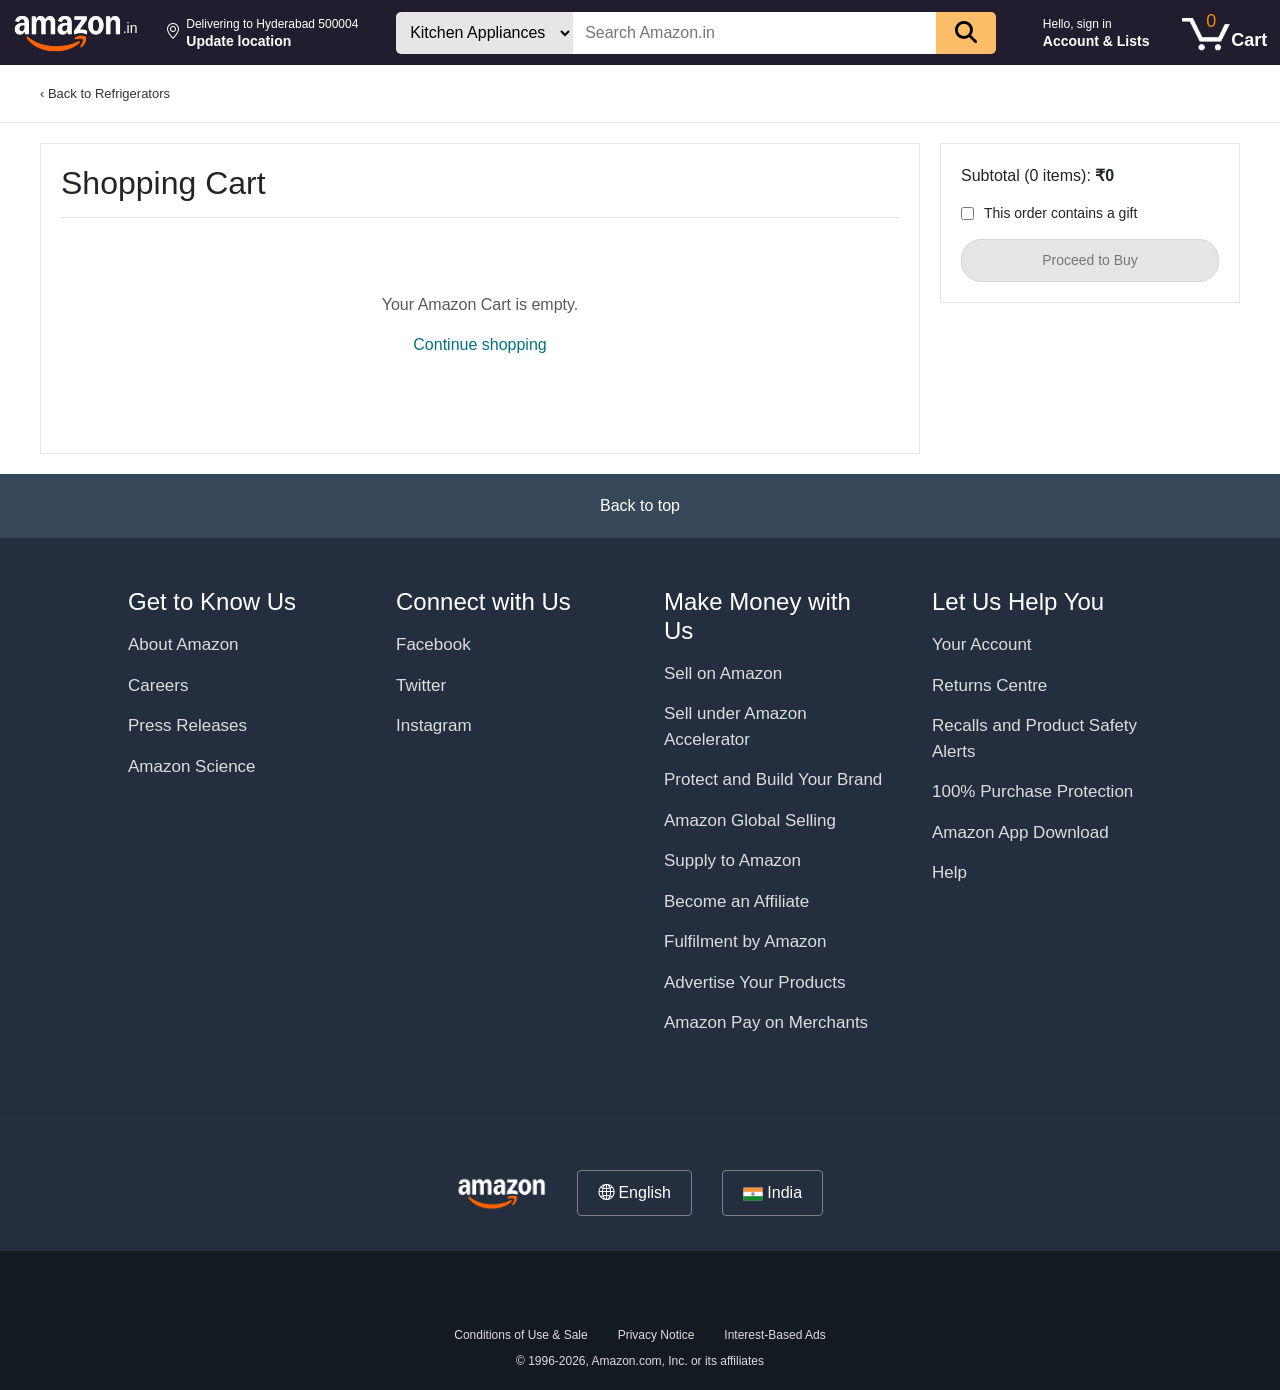
==== AddToCart.html @ 39773c07 "Amazon Clone version 1.1" ====
<!DOCTYPE html>
<html lang="en">

<head>
  <meta charset="UTF-8">
  <meta name="viewport" content="width=device-width, initial-scale=1.0">
  <title>Shopping Cart - Amazon.in</title>
  <link rel="stylesheet" href="https://cdnjs.cloudflare.com/ajax/libs/font-awesome/6.4.2/css/all.min.css"
    integrity="sha512-z3gLpd7yknf1YoNbCzqRKc4qyor8gaKU1qmn+CShxbuBusANI9QpRohGBreCFkKxLhei6S9CQXFEbbKuqLg0DA=="
    crossorigin="anonymous" referrerpolicy="no-referrer" />

  <link rel="stylesheet"
    href="https://fonts.googleapis.com/css2?family=Material+Symbols+Rounded:opsz,wght,FILL,GRAD@20..48,100..700,0..1,-50..200" />

  <link href="https://cdn.jsdelivr.net/npm/bootstrap@5.3.8/dist/css/bootstrap.min.css" rel="stylesheet"
    integrity="sha384-sRIl4kxILFvY47J16cr9ZwB07vP4J8+LH7qKQnuqkuIAvNWLzeN8tE5YBujZqJLB" crossorigin="anonymous" />
  <link rel="stylesheet" href="https://cdn.jsdelivr.net/npm/bootstrap-icons@1.11.3/font/bootstrap-icons.min.css" />

  <link rel="stylesheet" href="refrigerator.css">
  <link rel="stylesheet" href="cart.css">
  <link rel="stylesheet" href="https://cdnjs.cloudflare.com/ajax/libs/font-awesome/6.5.1/css/all.min.css">
</head>

<body>

  <nav class="navbar-section">
    <a href="./" class="nav-logo">
      <img src="./images/amazon-white-logo.png" />
      <span>.in</span>
    </a>

    <div class="nav-location">
      <div class="icon"><i class="bi bi-geo-alt"></i></div>
      <div>
        <p>Delivering to Hyderabad 500004</p>
        <h4>Update location</h4>
      </div>
    </div>

    <div class="nav-search-bar">
      <select id="categorySelect">
        <option value="Kitchen Appliances">Kitchen Appliances</option>
        <option value="Electronics">Electronics</option>
        <option value="Vehicles">Vehicles</option>
        <option value="Beauty Products">Beauty Products</option>
        <option value="Decorations">Decorations</option>
        <option value="Furniture">Furniture</option>
      </select>
      <input type="text" id="searchInput" placeholder="Search Amazon.in" />
      <button id="searchButton" type="button">
        <i class="fa-solid fa-magnifying-glass"></i>
      </button>
    </div>

    <a href="./login.html">
      <div id="accountNav">
        <p>Hello, sign in</p>
        <h4>Account & Lists</h4>
      </div>
    </a>

    <a href="./addToCart.html" class="cart-link">
      <div class="cart">
        <img src="./images/cart.png" alt="" /> <span id="cartCount">0</span><b>Cart</b>
      </div>
    </a>
  </nav>

  <div class="category-navbar">
    <a href="refrigerator.html">‹ Back to Refrigerators</a>
  </div>

  <main class="cart-page">
    <div class="cart-items-panel">
      <h2 class="cart-heading">Shopping Cart</h2>
      <div id="cartItemsContainer">
        <!-- cart rows injected by cart.js -->
      </div>
    </div>

    <aside class="order-summary">
      <p class="summary-subtotal">
        Subtotal (<span id="summaryItemCount">0</span> items):
        <span id="summarySubtotal" class="summary-amount">₹0</span>
      </p>
      <label class="pod-checkbox-label">
        <input type="checkbox" id="isGiftCheckbox">
        This order contains a gift
      </label>
      <button id="checkoutBtn" class="checkout-btn">Proceed to Buy</button>
    </aside>
  </main>

  <!-- FOOTER -->
  <footer>
    <div class="back-top">
      <a href="#">Back to top</a>
    </div>

    <div class="footer-links">
      <div class="column">
        <h4>Get to Know Us</h4>
        <a href="#">About Amazon</a>
        <a href="#">Careers</a>
        <a href="#">Press Releases</a>
        <a href="#">Amazon Science</a>
      </div>

      <div class="column">
        <h4>Connect with Us</h4>
        <a href="#">Facebook</a>
        <a href="#">Twitter</a>
        <a href="#">Instagram</a>
      </div>

      <div class="column">
        <h4>Make Money with Us</h4>
        <a href="#">Sell on Amazon</a>
        <a href="#">Sell under Amazon Accelerator</a>
        <a href="#">Protect and Build Your Brand</a>
        <a href="#">Amazon Global Selling</a>
        <a href="#">Supply to Amazon</a>
        <a href="#">Become an Affiliate</a>
        <a href="#">Fulfilment by Amazon</a>
        <a href="#">Advertise Your Products</a>
        <a href="#">Amazon Pay on Merchants</a>
      </div>

      <div class="column">
        <h4>Let Us Help You</h4>
        <a href="#">Your Account</a>
        <a href="#">Returns Centre</a>
        <a href="#">Recalls and Product Safety Alerts</a>
        <a href="#">100% Purchase Protection</a>
        <a href="#">Amazon App Download</a>
        <a href="#">Help</a>
      </div>
    </div>

    <hr>

    <div class="footer-bottom">
      <img src="./images/amazon-white-logo.png" width="90px" />
      <button class="btn"><i class="bi bi-globe2"></i> English</button>
      <button class="btn">
        <img src="./images/flag.png" width="20px" alt="" /> India
      </button>
    </div>
  </footer>

  <div class="nav-footer">
    <div class="terms_conditions">
      <a href="#">Conditions of Use & Sale</a>
      <a href="#">Privacy Notice</a>
      <a href="#">Interest-Based Ads</a>
    </div>
    <t class="copyright">© 1996-2026, Amazon.com, Inc. or its affiliates</t>
  </div>

  <script src="./cart.js"></script>
  <script src="https://cdn.jsdelivr.net/npm/bootstrap@5.3.8/dist/js/bootstrap.bundle.min.js"
    integrity="sha384-FKyoEForCGlyvwx9Hj09JcYn3nv7wiPVlz7YYwJrWVcXK/BmnVDxM+D2scQbITxI"
    crossorigin="anonymous"></script>

</body>

</html>
---- refrigerator.css ----
* {
    margin: 0;
    padding: 0;
    box-sizing: border-box;
}

body {
    font-family: 'Segoe UI', Tahoma, Geneva, Verdana, sans-serif;
}

@keyframes fadeIn {
    from {
        opacity: 0;
        transform: translateY(20px);
    }

    to {
        opacity: 1;
        transform: translateY(0);
    }
}

/* NAVBAR */
.navbar-section {
    display: flex;
    align-items: center;
    justify-content: space-evenly;
    gap: 10px;
    background-color: rgb(34, 29, 46);
    width: 100%;
    height: 65px;
    color: white;
}

.nav-logo {
    display: flex;
    align-items: center;
    cursor: pointer;
    justify-content: center;
}

.nav-logo img {
    width: 110px;
}

.nav-logo span {
    font-size: 14px;
    margin-bottom: 8px;
}

.nav-location {
    display: flex;
    align-items: center;
    cursor: pointer;
}

.nav-location .icon {
    padding: 5px;
}

.nav-location p {
    font-size: 12px;
    color: rgb(255, 255, 255);
    font-weight: 400;
    font-family: 'Amazon Ember', sans-serif;
    margin: 0;
}

.nav-location h4 {
    font-size: 14px;
    color: rgb(255, 255, 255);
    font-weight: 700;
    font-family: 'Amazon Ember', sans-serif;
    margin: 0;
}

.nav-search-bar {
    flex: 1;
    max-width: 600px;
    height: 42px;
    display: flex;
    margin: 0 15px;
}

.nav-search-bar select {
    width: fit-content;
    border: none;
    background: #e6e6e6;
    padding: 10px;
    border-radius: 5px 0 0 5px;
}

.nav-search-bar input {
    flex: 1;
    border: none;
    padding: 12px;
    font-size: 16px;
    outline: none;
}

.nav-search-bar button {
    width: 60px;
    border: none;
    background: #febd69;
    font-size: 22px;
    cursor: pointer;
    border-radius: 0 5px 5px 0;
}

.navbar-section a {
    text-decoration: none;
    color: inherit;
}

#accountNav {
    cursor: pointer;
    padding: 0 8px;
    border: 1px solid transparent;
    border-radius: 2px;
}

#accountNav:hover {
    border-color: #fff;
}

#accountNav p {
    font-size: 12px;
    color: #fff;
    white-space: nowrap;
    margin: 0;
}

#accountNav h4 {
    font-size: 14px;
    font-weight: 700;
    color: #fff;
    white-space: nowrap;
    margin: 0;
}

.orders p {
    font-size: 12px;
}

.orders h4 {
    font-size: 14px;
}

.cart {
    font-size: 18px;
    cursor: pointer;
    position: relative;
    display: flex;
    align-items: center;
}

.cart img {
    width: 50px;
}


.cart #cartCount {
    color: #f08804;
    position: absolute;
    top: 0;
    left: 25px;
}

.cart b {
    padding-top: 15px;
}

/* TABS */
.features {
    height: 40px;
    background-color: #232f3e;
    display: flex;
    justify-content: space-between;
    align-items: center;
    padding: 0 15px;
}

.tabs {
    display: flex;
    align-items: center;
    gap: 25px;
    color: white;
}

.prime {
    color: white;
}


/* CATEGORY NAVBAR */
.category-navbar {
    width: 100%;
    height: 58px;
    background: #ffffff;
    display: flex;
    align-items: center;
    padding: 0 40px;
    gap: 40px;
    border-bottom: 1px solid #e5e5e5;
    overflow-x: auto;
}

.category-navbar::-webkit-scrollbar {
    display: none;
}

.category-navbar a {
    text-decoration: none;
    color: #333;
    font-size: 13px;
    white-space: nowrap;
    display: flex;
    align-items: center;
}

.category-navbar a:hover {
    text-decoration: underline;
    color: #1f66b2;
}

main {
    display: flex;
    width: 100vw;
    padding-right: 30px;
    animation: fadeIn 1s ease forwards;
}

/* SIDE SECTION */
.sidebar {
    width: 20%;
    padding: 20px;
    background: #fff;
}

.sidebar-collapse {
    display: none;
}

.filter-section {
    margin-bottom: 15px;
}

.filter-section h4 {
    font-weight: 700;
    margin-bottom: 10px;
    color: #0f1111;
}

.filter-section label {
    display: flex;
    align-items: center;
    gap: 12px;
    font-size: 15px;
    margin-bottom: 10px;
    cursor: pointer;
    color: #0f1111;
}

.filter-section input {
    width: 15px;
    height: 17px;
    cursor: pointer;
}

.filter-section p {
    font-size: 15px;
    line-height: 20px;
    color: #0f1111;
}

.range-slider {
    position: relative;
    height: 24px;
    display: flex;
    align-items: center;
}

.range-track {
    position: absolute;
    left: 0;
    right: 0;
    height: 4px;
    background: #d9d9d9;
    border-radius: 2px;
}

.range-track-highlight {
    position: absolute;
    height: 4px;
    background: #146eb4;
    border-radius: 2px;
}

.range-slider input[type="range"] {
    position: absolute;
    top: 0;
    left: 0;
    width: 100%;
    height: 24px;
    margin: 0;
    background: none;
    pointer-events: none;
    -webkit-appearance: none;
    appearance: none;
}

.range-slider input[type="range"]::-webkit-slider-runnable-track {
    -webkit-appearance: none;
    background: transparent;
}

.range-slider input[type="range"]::-moz-range-track {
    background: transparent;
}

.range-slider input[type="range"]::-webkit-slider-thumb {
    pointer-events: auto;
    -webkit-appearance: none;
    appearance: none;
    width: 20px;
    height: 20px;
    border-radius: 50%;
    background: #fff;
    border: 5px solid #146eb4;
    box-shadow: 0 0 0 6px rgba(20, 110, 180, 0.15);
    cursor: pointer;
    position: relative;
    z-index: 2;
}

.range-slider input[type="range"]::-moz-range-thumb {
    pointer-events: auto;
    width: 20px;
    height: 20px;
    border-radius: 50%;
    background: #fff;
    border: 5px solid #146eb4;
    box-shadow: 0 0 0 6px rgba(20, 110, 180, 0.15);
    cursor: pointer;
}

.filter-section input[type="checkbox"] {
    width: 15px;
    height: 17px;
}

.rating {
    display: flex;
    align-items: center;
    gap: 8px;
    cursor: pointer;
}

.stars {
    color: #ff9900;
    font-size: 25px;
}

.rating span:last-child {
    font-size: 15px;
    color: #0f1111;
}

.rating:hover {
    color: #c7511f;
}

.filter-section .price {
    font-weight: 500;
}

.range-slider {
    position: relative;
    margin-bottom: 50px;
    margin-top: 20px;
}

.range-slider input {
    width: 100%;
    appearance: none;
    height: 4px;
    background: #1f66b2;
    border-radius: 5px;
    outline: none;
    position: absolute;
}

.back-link {
    text-decoration: none;
    color: #0f1111;
    font-size: 15px;
    display: block;
    margin-bottom: 15px;
}

.filter-section ul {
    list-style: none;
    padding-left: 18px;
}

.filter-section li {
    font-size: 15px;
    margin-bottom: 2px;
    color: #0f1111;
    cursor: pointer;
    line-height: 28px;
}

.filter-section .active {
    font-weight: bold;
}

.filter-section li:hover,
.back-link:hover {
    color: #c7511f;
}


/* PRODUCTS */
.products {
    display: grid;
    grid-template-columns: repeat(4, 1fr);
    gap: 20px;
    width: 80%;
    padding-top: 25px;
}

.card {
    border: 1px solid #e5e5e5;
    max-height: 765px;
    padding: 12px;
    background: #fff;
    cursor: pointer;
    display: flex;
    flex-direction: column;
}

.card img {
    width: 100%;
    height: 320px;
    object-fit: contain;
}

.card h3 {
    font-size: 16px;
    font-weight: 500;
    margin: 15px 0;
}

.rating {
    color: #f08804;
    margin-bottom: 10px;
    font-size: 14px;
    font-weight: 400;
}

.rating span:last-child {
    color: #007185;
}

.card p {
    margin-bottom: 10px;
    color: #565959;
    font-size: 15px;
}

.price {
    font-size: 30px;
    color: #000;
    margin-bottom: 10px;
}

.mrp {
    font-size: 18px;
    text-decoration: line-through;
    color: #565959;
}

.offer {
    color: #cc0c39;
    font-weight: bold;
}

.delivery {
    color: #000;
    line-height: 25px;
}

.card:hover {
    box-shadow: 0 0 8px rgba(0, 0, 0, 0.2);
}

.OUT {
    color: red;
}


/* RECOMMENDATION */
.signin-section {
    width: 100%;
    background: #fff;
    border: 1px solid #ddd;
    text-align: center;
    padding: 60px 20px 25px;
    margin: 20px auto;
}

.signin-section h2 {
    font-size: 22px;
    font-weight: 700;
    margin-bottom: 20px;
    color: #000;
}

.signin-btn {
    width: 300px;
    height: 42px;
    background: #ffd814;
    border: none;
    border-radius: 25px;
    font-size: 18px;
    cursor: pointer;
    margin-bottom: 10px;
}

.signin-btn:hover {
    background: #f7ca00;
}

.signin-section p {
    font-size: 14px;
    color: #111;
}

.signin-section a {
    color: #2162a1;
    text-decoration: none;
}

.signin-section a:hover {
    text-decoration: underline;
}


/* FOOTER */
footer {
    background: #232f3e;
    color: white;
}

.back-top {
    background: #37475a;
    text-align: center;
    padding: 20px;
}

.back-top a {
    color: white;
    text-decoration: none;
    font-size: 16px;
    font-weight: 500;
}

.footer-links {
    width: 80%;
    margin: auto;
    padding: 50px 0;
    display: flex;
    justify-content: space-between;
    flex-wrap: wrap;
}

.column {
    display: flex;
    flex-direction: column;
    width: 220px;
}

.column h4 {
    margin-bottom: 15px;
}

.column a {
    text-decoration: none;
    color: #dddddd;
    margin-bottom: 15px;
    font-size: 17px;
}

.column a:hover {
    text-decoration: underline;
}

hr {
    border: 1px solid #3a4553;
}

/* Bottom Section */
.footer-bottom {
    padding: 35px;
    display: flex;
    justify-content: center;
    align-items: center;
    gap: 30px;
}

.logo {
    width: 120px;
}

.btn {
    background: transparent;
    color: white;
    border: 1px solid gray;
    padding: 10px 20px;
    border-radius: 4px;
    cursor: pointer;
    font-size: 16px;
}

.btn:hover {
    border-color: white;
}

/* Navigation Footer */
.nav-footer {
    width: 100%;
    background: #131A22;
    padding: 35px 0 20px;
}

/* Nav-Footer Links */
.nav-footer-links {
    width: 900px;
    margin: 0 auto;
    display: grid;
    grid-template-columns: repeat(4, 1fr);
    gap: 28px 60px;
}

.nav-footer-links a {
    text-decoration: none;
    width: 150px;
}

.nav-footer-links h5 {
    color: #DDD;
    font-size: 12px;
    font-weight: 700;
    font-family: Arial, Helvetica, sans-serif;
    margin-bottom: 2px;
}

.nav-footer-links span {
    display: block;
    color: #999;
    font-size: 12px;
    line-height: 1.2;
    font-family: Arial, Helvetica, sans-serif;
}

.nav-footer-links a:hover h5,
.nav-footer-links a:hover span {
    text-decoration: underline;
}

/* Bottom Links */
.terms_conditions {
    margin-top: 40px;
    display: flex;
    justify-content: center;
    gap: 30px;
}

.terms_conditions a {
    color: #DDD;
    text-decoration: none;
    font-size: 12px;
    font-family: Arial, Helvetica, sans-serif;
}

.terms_conditions a:hover {
    text-decoration: underline;
}

/* Copyright */
.copyright {
    margin-top: 8px;
    display: flex;
    justify-content: center;
    color: #DDD;
    font-size: 12px;
    font-family: Arial, Helvetica, sans-serif;
}

/* ADD TO CART */
.cart-link {
    text-decoration: none;
    color: inherit;
}

.add-to-cart-btn {
    width: 100%;
    padding: 10px;
    background: #ffd814;
    border: 1px solid #a88734;
    border-radius: 20px;
    font-size: 14px;
    font-weight: 500;
    cursor: pointer;
    transition: background 0.15s ease;
    margin-top: auto;
}

.add-to-cart-btn:hover {
    background: #f7ca00;
}

.add-to-cart-btn:disabled {
    background: #e5e5e5;
    color: #767676;
    border-color: #d5d5d5;
    cursor: not-allowed;
}

.add-to-cart-btn.added {
    background: #4caf50;
    border-color: #3d8b40;
    color: #fff;
}


/* RESPONSIVENESS */
html,
body {
    overflow-x: hidden;
    max-width: 100%;
}

.features {
    overflow-x: auto;
    scrollbar-width: none;
}

.features::-webkit-scrollbar {
    display: none;
}

.tabs {
    flex-shrink: 0;
    white-space: nowrap;
}

@media (max-width: 1200px) {
    .navbar-section {
        padding: 0 10px;
    }

    .nav-location p {
        font-size: 9px;
    }

    .tabs div {
        display: none;
    }

    .tabs div:nth-child(1) {
        display: block;
    }

    .products {
        grid-template-columns: repeat(3, 1fr);
    }

    .nav-footer-links {
        width: 90%;
        grid-template-columns: repeat(4, 1fr);
    }

    .column {
        width: 150px;
    }

    .column a {
        font-size: 13px;
    }

    .column h4 {
        font-size: 15px;
    }
}

@media (max-width: 992px) {
    .navbar-section {
        flex-wrap: wrap;
        height: auto;
        padding: 10px;
        justify-content: space-between;
    }

    .nav-logo {
        order: 1;
    }

    #accountNav {
        order: 2;
    }

    .cart-link,
    .cart {
        order: 3;
    }

    .nav-location,
    .orders {
        display: none;
    }

    .nav-search-bar {
        order: 4;
        width: 100%;
        max-width: 100%;
        flex: 1 1 100%;
        margin: 10px 0 0;
    }

    main {
        width: 100%;
    }

    .sidebar {
        width: 30%;
    }

    .products {
        width: 70%;
        grid-template-columns: repeat(2, 1fr);
    }

    .card img {
        height: 220px;
    }

    .category-navbar {
        padding: 0 15px;
        gap: 20px;
    }

    .footer-links {
        gap: 30px;
        text-align: center;
    }

    .nav-footer-links {
        grid-template-columns: repeat(2, 1fr);
    }

    .column {
        width: 100px;
    }

    .column a {
        font-size: 10px;
    }

    .column h4 {
        font-size: 12px;
    }
}

@media (max-width: 576px) {
    .navbar-section {
        padding: 8px;
        gap: 8px;
    }

    .nav-logo img {
        width: 80px;
    }

    .nav-search-bar select {
        max-width: 90px;
        font-size: 13px;
        padding: 8px 4px;
    }

    .nav-search-bar input {
        min-width: 0;
        padding: 10px 8px;
        font-size: 14px;
    }

    .nav-search-bar button {
        width: 44px;
        font-size: 18px;
    }

    #accountNav p,
    #accountNav h4 {
        font-size: 11px;
    }

    .cart {
        font-size: 15px;
    }

    .tabs {
        gap: 12px;
        font-size: 14px;
    }

    .category-navbar {
        padding: 0 12px;
        gap: 16px;
    }

    main {
        position: relative;
    }

    .sidebar {
        width: 50%;
        position: absolute;
        top: 0;
        left: 0;
        z-index: 10;
        transition: all 0.5s ease-in-out;
        box-shadow: 4px 0 16px -2px rgba(0, 0, 0, 0.1),
            2px 0 6px -2px rgba(0, 0, 0, 0.05);
    }

    .sidebar-collapse {
        display: block;
        border: none;
        background-color: white;
        padding: 10px;
        width: 40px;
        height: 40px;
        position: absolute;
        top: 0;
        left: 210px;
    }

    .sidebar.active {
        transform: translateX(-210px);
    }

    .products {
        width: 100%;
        grid-template-columns: 1fr;
        gap: 0px;
    }

    .card {
        margin: 30px 30px 0px 50px;
    }

    .card img {
        height: 150px;
    }

    .add-to-cart-btn {
        width: fit-content;
        padding: 10px 40px;
    }

    .nav-footer-links {
        grid-template-columns: 1fr;
        width: 90%;
    }

    .terms_conditions {
        flex-wrap: wrap;
        gap: 12px;
    }

    .signin-section {
        padding: 40px 15px 20px;
    }

    .signin-btn {
        width: 100%;
    }
}
---- cart.css ----
.cart-page {
    display: flex;
    gap: 20px;
    padding: 20px 40px;
    align-items: flex-start;
}

.cart-items-panel {
    flex: 1;
    background: #fff;
    border: 1px solid #e5e5e5;
    padding: 20px;
}

.cart-heading {
    padding-bottom: 15px;
    border-bottom: 1px solid #e5e5e5;
    margin-bottom: 15px;
}

.cart-row {
    display: flex;
    gap: 20px;
    padding: 20px 0;
    border-bottom: 1px solid #e5e5e5;
}

.cart-row img {
    width: 140px;
    height: 140px;
    object-fit: contain;
}

.cart-row-details {
    flex: 1;
    display: flex;
    flex-direction: column;
    gap: 6px;
}

.cart-row-details h3 {
    font-size: 17px;
    font-weight: 400;
}

.cart-row-brand {
    font-size: 13px;
    color: #565959;
}

.cart-row-price {
    font-size: 18px;
    font-weight: 700;
    color: #0f1111;
}

.cart-row-mrp {
    font-size: 13px;
    text-decoration: line-through;
    color: #565959;
    margin-left: 8px;
}

.cart-row-actions {
    display: flex;
    align-items: center;
    gap: 15px;
    margin-top: 6px;
}

.qty-stepper {
    display: flex;
    align-items: center;
    border: 1px solid #d5d9d9;
    border-radius: 20px;
    overflow: hidden;
    background: #f0f2f2;
}

.qty-stepper button {
    width: 32px;
    height: 32px;
    border: none;
    background: transparent;
    font-size: 16px;
    cursor: pointer;
}

.qty-stepper button:hover {
    background: #e3e6e6;
}

.qty-stepper span {
    width: 32px;
    text-align: center;
    font-size: 14px;
}

.remove-item-btn {
    background: none;
    border: none;
    color: #007185;
    font-size: 13px;
    cursor: pointer;
}

.remove-item-btn:hover {
    color: #c7511f;
    text-decoration: underline;
}

.cart-row-subtotal {
    min-width: 120px;
    text-align: right;
    font-size: 16px;
    font-weight: 700;
}

.empty-cart {
    text-align: center;
    padding: 60px 20px;
    color: #565959;
}

.empty-cart a {
    color: #007185;
    text-decoration: none;
}

.empty-cart a:hover {
    text-decoration: underline;
}

/* Order Summary */
.order-summary {
    width: 300px;
    flex-shrink: 0;
    background: #fff;
    border: 1px solid #e5e5e5;
    padding: 20px;
}

.summary-subtotal {
    font-size: 16px;
    margin-bottom: 15px;
}

.summary-amount {
    font-weight: 700;
}

.pod-checkbox-label {
    display: flex;
    align-items: center;
    gap: 10px;
    font-size: 14px;
    margin-bottom: 15px;
    cursor: pointer;
}

.checkout-btn {
    width: 100%;
    padding: 10px;
    background: #ffd814;
    border: 1px solid #a88734;
    border-radius: 20px;
    font-size: 14px;
    cursor: pointer;
}

.checkout-btn:hover {
    background: #f7ca00;
}

.checkout-btn:disabled {
    background: #e5e5e5;
    color: #767676;
    border-color: #d5d5d5;
    cursor: not-allowed;
}


/* RESPONSIVENESS */
@media (max-width: 1200px) {
    .products {
        grid-template-columns: repeat(3, 1fr);
    }

    .nav-footer-links {
        width: 90%;
        grid-template-columns: repeat(3, 1fr);
    }
}

@media (max-width: 992px) {
    .navbar-section {
        flex-wrap: wrap;
        height: auto;
        padding: 10px;
        justify-content: space-between;
    }

    .nav-logo {
        order: 1;
    }

    #accountNav {
        order: 2;
    }

    .cart-link,
    .cart {
        order: 3;
    }

    .nav-location,
    .orders {
        display: none;
    }

    .nav-search-bar {
        order: 4;
        width: 100%;
        max-width: 100%;
        flex: 1 1 100%;
        margin: 10px 0 0;
    }

    main {
        flex-direction: column;
    }

    .sidebar {
        width: 100%;
    }

    .products {
        width: 100%;
        grid-template-columns: repeat(2, 1fr);
    }

    .card img {
        height: 220px;
    }

    .footer-links {
        justify-content: center;
        gap: 30px;
        text-align: center;
    }

    .nav-footer-links {
        grid-template-columns: repeat(2, 1fr);
    }
}

@media (max-width: 576px) {
    .features {
        overflow-x: auto;
    }

    .tabs {
        gap: 12px;
    }

    .category-navbar {
        padding: 0 15px;
        gap: 20px;
    }

    .products {
        grid-template-columns: 1fr;
    }

    .card img {
        height: 260px;
    }



    .nav-footer-links {
        grid-template-columns: 1fr;
        width: 90%;
    }

    .terms_conditions {
        flex-wrap: wrap;
        gap: 12px;
    }

    .signin-section {
        padding: 40px 15px 20px;
    }

    .signin-btn {
        width: 100%;
    }
}



/* RESPONSIVENESS */
/* @media (max-width: 992px) {
    .cart-page {
        flex-direction: column;
        padding: 20px;
    }

    .order-summary {
        width: 100%;
    }
}

@media (max-width: 576px) {
    .cart-row {
        flex-direction: column;
        gap: 12px;
    }

    .cart-row img {
        width: 100%;
        height: 180px;
    }

    .cart-row-subtotal {
        text-align: left;
        min-width: auto;
    }

    .cart-row-actions {
        flex-wrap: wrap;
        gap: 10px;
    }
} */
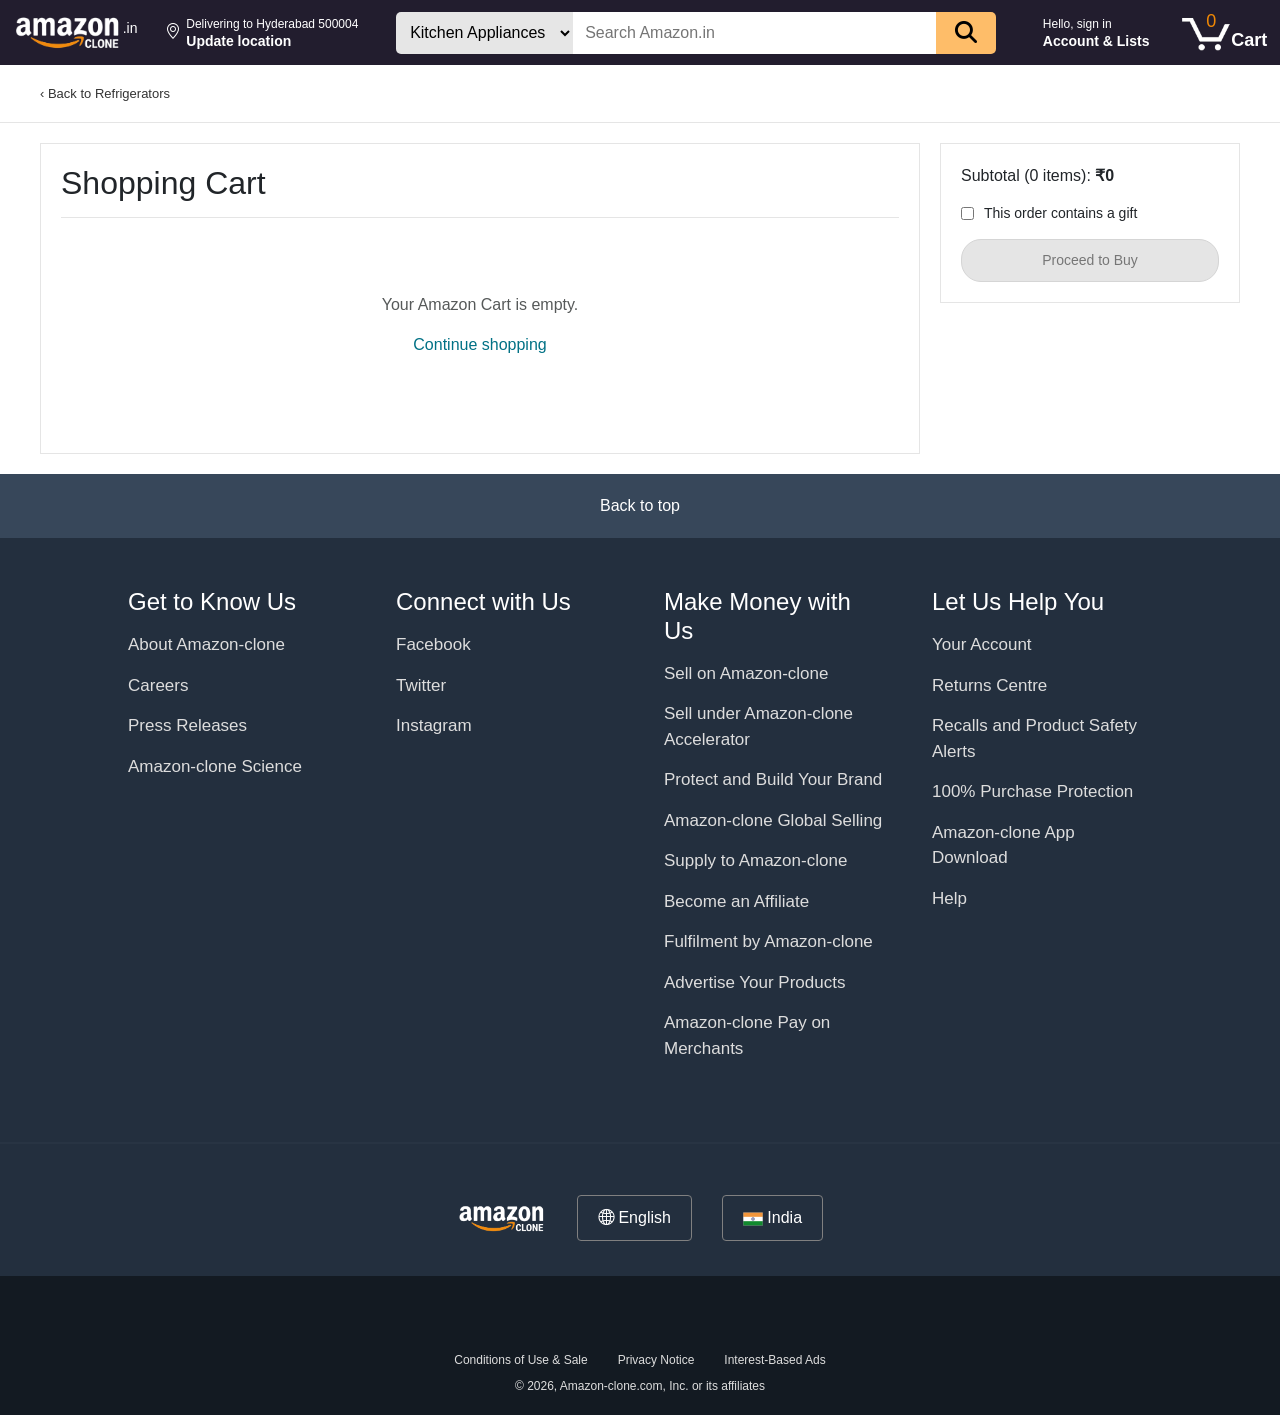
==== commit 10a3d478: "first commit" ====
--- a/AddToCart.html
+++ b/AddToCart.html
@@ -25,7 +25,7 @@
 
   <nav class="navbar-section">
     <a href="./" class="nav-logo">
-      <img src="./images/amazon-white-logo.png" />
+      <img src="./images/amazon-clone-white.png" />
       <span>.in</span>
     </a>
 
@@ -59,7 +59,7 @@
       </div>
     </a>
 
-    <a href="./addToCart.html" class="cart-link">
+    <a href="./AddToCart.html" class="cart-link">
       <div class="cart">
         <img src="./images/cart.png" alt="" /> <span id="cartCount">0</span><b>Cart</b>
       </div>
@@ -67,7 +67,7 @@
   </nav>
 
   <div class="category-navbar">
-    <a href="refrigerator.html">‹ Back to Refrigerators</a>
+    <a href="./refrigerator.html">‹ Back to Refrigerators</a>
   </div>
 
   <main class="cart-page">
@@ -100,10 +100,10 @@
     <div class="footer-links">
       <div class="column">
         <h4>Get to Know Us</h4>
-        <a href="#">About Amazon</a>
+        <a href="#">About Amazon-clone</a>
         <a href="#">Careers</a>
         <a href="#">Press Releases</a>
-        <a href="#">Amazon Science</a>
+        <a href="#">Amazon-clone Science</a>
       </div>
 
       <div class="column">
@@ -115,15 +115,15 @@
 
       <div class="column">
         <h4>Make Money with Us</h4>
-        <a href="#">Sell on Amazon</a>
-        <a href="#">Sell under Amazon Accelerator</a>
+        <a href="#">Sell on Amazon-clone</a>
+        <a href="#">Sell under Amazon-clone Accelerator</a>
         <a href="#">Protect and Build Your Brand</a>
-        <a href="#">Amazon Global Selling</a>
-        <a href="#">Supply to Amazon</a>
+        <a href="#">Amazon-clone Global Selling</a>
+        <a href="#">Supply to Amazon-clone</a>
         <a href="#">Become an Affiliate</a>
-        <a href="#">Fulfilment by Amazon</a>
+        <a href="#">Fulfilment by Amazon-clone</a>
         <a href="#">Advertise Your Products</a>
-        <a href="#">Amazon Pay on Merchants</a>
+        <a href="#">Amazon-clone Pay on Merchants</a>
       </div>
 
       <div class="column">
@@ -132,7 +132,7 @@
         <a href="#">Returns Centre</a>
         <a href="#">Recalls and Product Safety Alerts</a>
         <a href="#">100% Purchase Protection</a>
-        <a href="#">Amazon App Download</a>
+        <a href="#">Amazon-clone App Download</a>
         <a href="#">Help</a>
       </div>
     </div>
@@ -140,7 +140,7 @@
     <hr>
 
     <div class="footer-bottom">
-      <img src="./images/amazon-white-logo.png" width="90px" />
+      <img src="./images/amazon-clone-white.png" width="90px" />
       <button class="btn"><i class="bi bi-globe2"></i> English</button>
       <button class="btn">
         <img src="./images/flag.png" width="20px" alt="" /> India
@@ -154,7 +154,7 @@
       <a href="#">Privacy Notice</a>
       <a href="#">Interest-Based Ads</a>
     </div>
-    <t class="copyright">© 1996-2026, Amazon.com, Inc. or its affiliates</t>
+    <t class="copyright">© 2026, Amazon-clone.com, Inc. or its affiliates</t>
   </div>
 
   <script src="./cart.js"></script>
--- a/refrigerator.css
+++ b/refrigerator.css
@@ -520,7 +520,10 @@
 .signin-btn {
     width: 300px;
     height: 42px;
-    background: #ffd814;
+    background: #349ef6;
+    border: 1px solid skyblue;
+    border-radius: 8px;
+    font-weight: 500;
     border: none;
     border-radius: 25px;
     font-size: 18px;
@@ -529,7 +532,7 @@
 }
 
 .signin-btn:hover {
-    background: #f7ca00;
+    background: #59cef8;
 }
 
 .signin-section p {
@@ -707,10 +710,10 @@
 .add-to-cart-btn {
     width: 100%;
     padding: 10px;
-    background: #ffd814;
-    border: 1px solid #a88734;
+    background: #97bbe0;
+    border: 1px solid #0f766e;
     border-radius: 20px;
-    font-size: 14px;
+    font-size: 18px;
     font-weight: 500;
     cursor: pointer;
     transition: background 0.15s ease;
@@ -718,7 +721,7 @@
 }
 
 .add-to-cart-btn:hover {
-    background: #f7ca00;
+    background: #5c7c9d;
 }
 
 .add-to-cart-btn:disabled {
@@ -729,8 +732,8 @@
 }
 
 .add-to-cart-btn.added {
-    background: #4caf50;
-    border-color: #3d8b40;
+    background: #d19a58;
+    border-color: #d19a58;
     color: #fff;
 }
 
--- a/cart.css
+++ b/cart.css
@@ -161,15 +161,15 @@
 .checkout-btn {
     width: 100%;
     padding: 10px;
-    background: #ffd814;
-    border: 1px solid #a88734;
+    background: #349ef6;
+    border: 1px solid skyblue;
     border-radius: 20px;
     font-size: 14px;
     cursor: pointer;
 }
 
 .checkout-btn:hover {
-    background: #f7ca00;
+    background: #59cef8;
 }
 
 .checkout-btn:disabled {
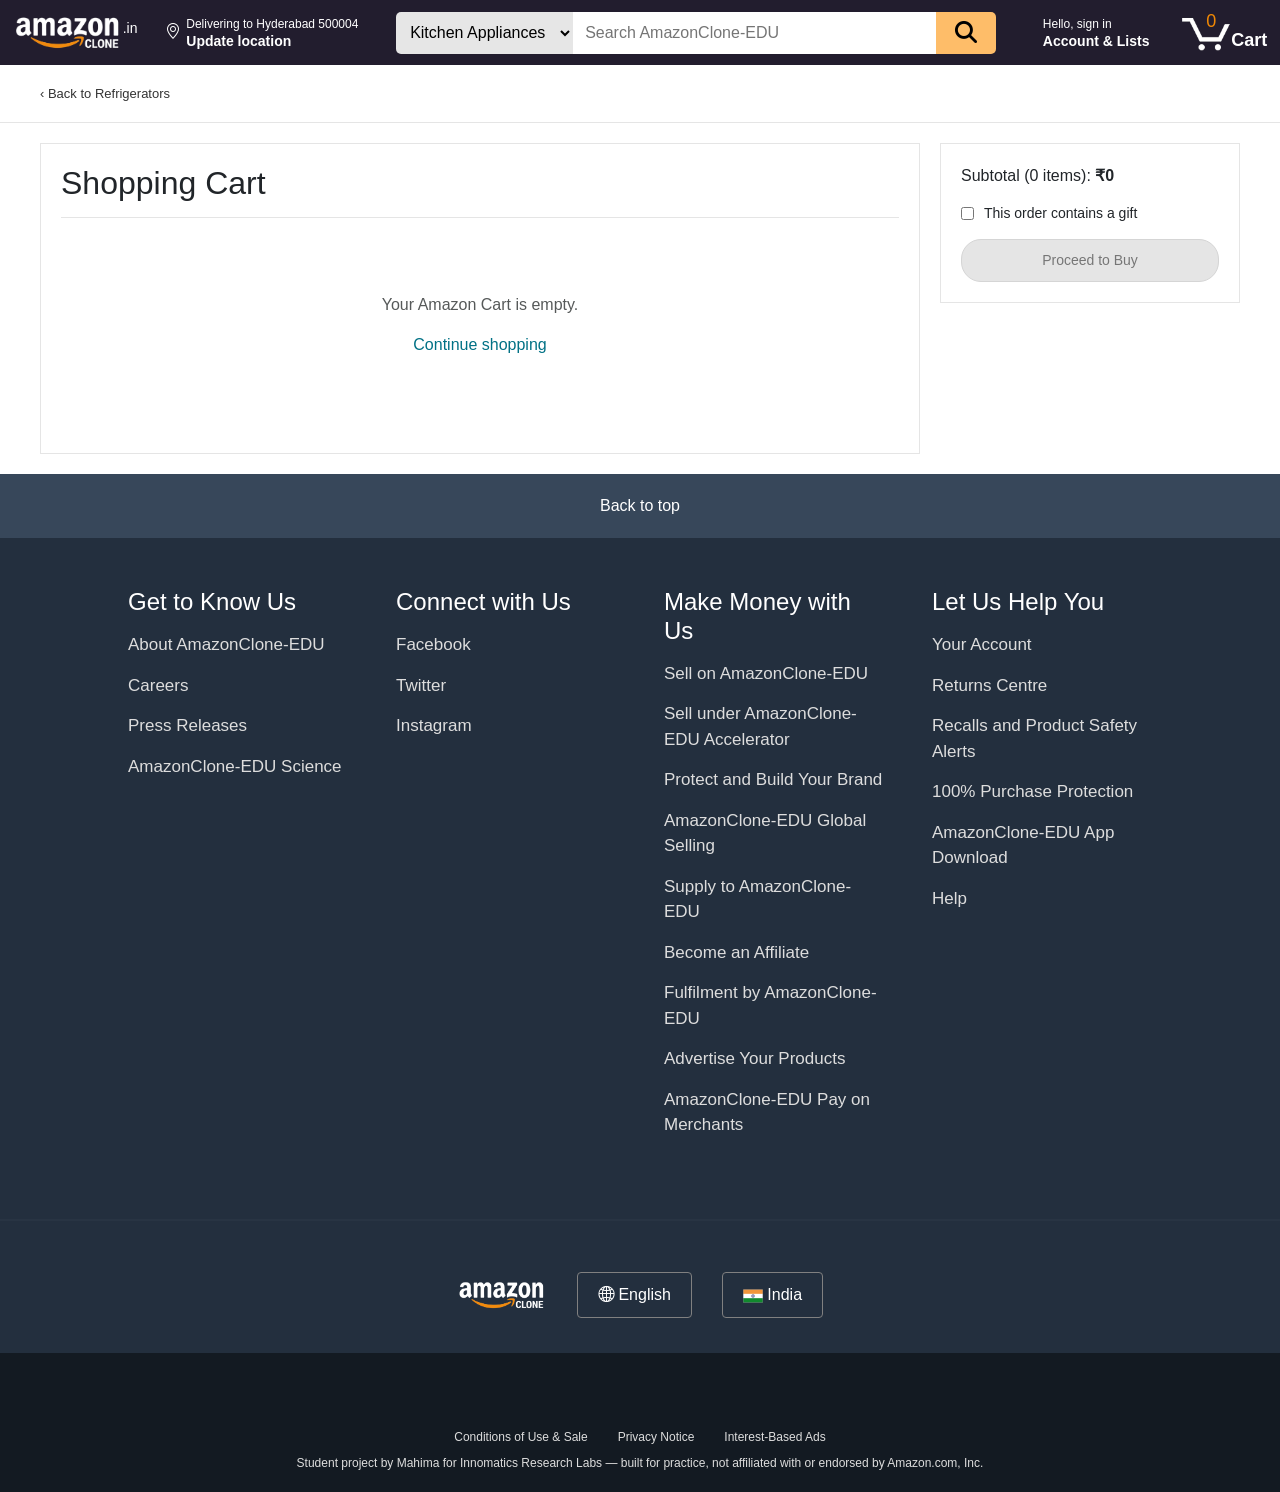
==== commit 8314c532: "changes for differentiating from original site" ====
--- a/AddToCart.html
+++ b/AddToCart.html
@@ -4,7 +4,7 @@
 <head>
   <meta charset="UTF-8">
   <meta name="viewport" content="width=device-width, initial-scale=1.0">
-  <title>Shopping Cart - Amazon.in</title>
+  <title>Shopping Cart - AmazonClone-EDU</title>
   <link rel="stylesheet" href="https://cdnjs.cloudflare.com/ajax/libs/font-awesome/6.4.2/css/all.min.css"
     integrity="sha512-z3gLpd7yknf1YoNbCzqRKc4qyor8gaKU1qmn+CShxbuBusANI9QpRohGBreCFkKxLhei6S9CQXFEbbKuqLg0DA=="
     crossorigin="anonymous" referrerpolicy="no-referrer" />
@@ -46,7 +46,7 @@
         <option value="Decorations">Decorations</option>
         <option value="Furniture">Furniture</option>
       </select>
-      <input type="text" id="searchInput" placeholder="Search Amazon.in" />
+      <input type="text" id="searchInput" placeholder="Search AmazonClone-EDU" />
       <button id="searchButton" type="button">
         <i class="fa-solid fa-magnifying-glass"></i>
       </button>
@@ -100,10 +100,10 @@
     <div class="footer-links">
       <div class="column">
         <h4>Get to Know Us</h4>
-        <a href="#">About Amazon-clone</a>
+        <a href="#">About AmazonClone-EDU</a>
         <a href="#">Careers</a>
         <a href="#">Press Releases</a>
-        <a href="#">Amazon-clone Science</a>
+        <a href="#">AmazonClone-EDU Science</a>
       </div>
 
       <div class="column">
@@ -115,15 +115,15 @@
 
       <div class="column">
         <h4>Make Money with Us</h4>
-        <a href="#">Sell on Amazon-clone</a>
-        <a href="#">Sell under Amazon-clone Accelerator</a>
+        <a href="#">Sell on AmazonClone-EDU</a>
+        <a href="#">Sell under AmazonClone-EDU Accelerator</a>
         <a href="#">Protect and Build Your Brand</a>
-        <a href="#">Amazon-clone Global Selling</a>
-        <a href="#">Supply to Amazon-clone</a>
+        <a href="#">AmazonClone-EDU Global Selling</a>
+        <a href="#">Supply to AmazonClone-EDU</a>
         <a href="#">Become an Affiliate</a>
-        <a href="#">Fulfilment by Amazon-clone</a>
+        <a href="#">Fulfilment by AmazonClone-EDU</a>
         <a href="#">Advertise Your Products</a>
-        <a href="#">Amazon-clone Pay on Merchants</a>
+        <a href="#">AmazonClone-EDU Pay on Merchants</a>
       </div>
 
       <div class="column">
@@ -132,7 +132,7 @@
         <a href="#">Returns Centre</a>
         <a href="#">Recalls and Product Safety Alerts</a>
         <a href="#">100% Purchase Protection</a>
-        <a href="#">Amazon-clone App Download</a>
+        <a href="#">AmazonClone-EDU App Download</a>
         <a href="#">Help</a>
       </div>
     </div>
@@ -154,7 +154,7 @@
       <a href="#">Privacy Notice</a>
       <a href="#">Interest-Based Ads</a>
     </div>
-    <t class="copyright">© 2026, Amazon-clone.com, Inc. or its affiliates</t>
+    <t class="copyright">Student project by Mahima for Innomatics Research Labs — built for practice, not affiliated with or endorsed by Amazon.com, Inc.</t>
   </div>
 
   <script src="./cart.js"></script>
